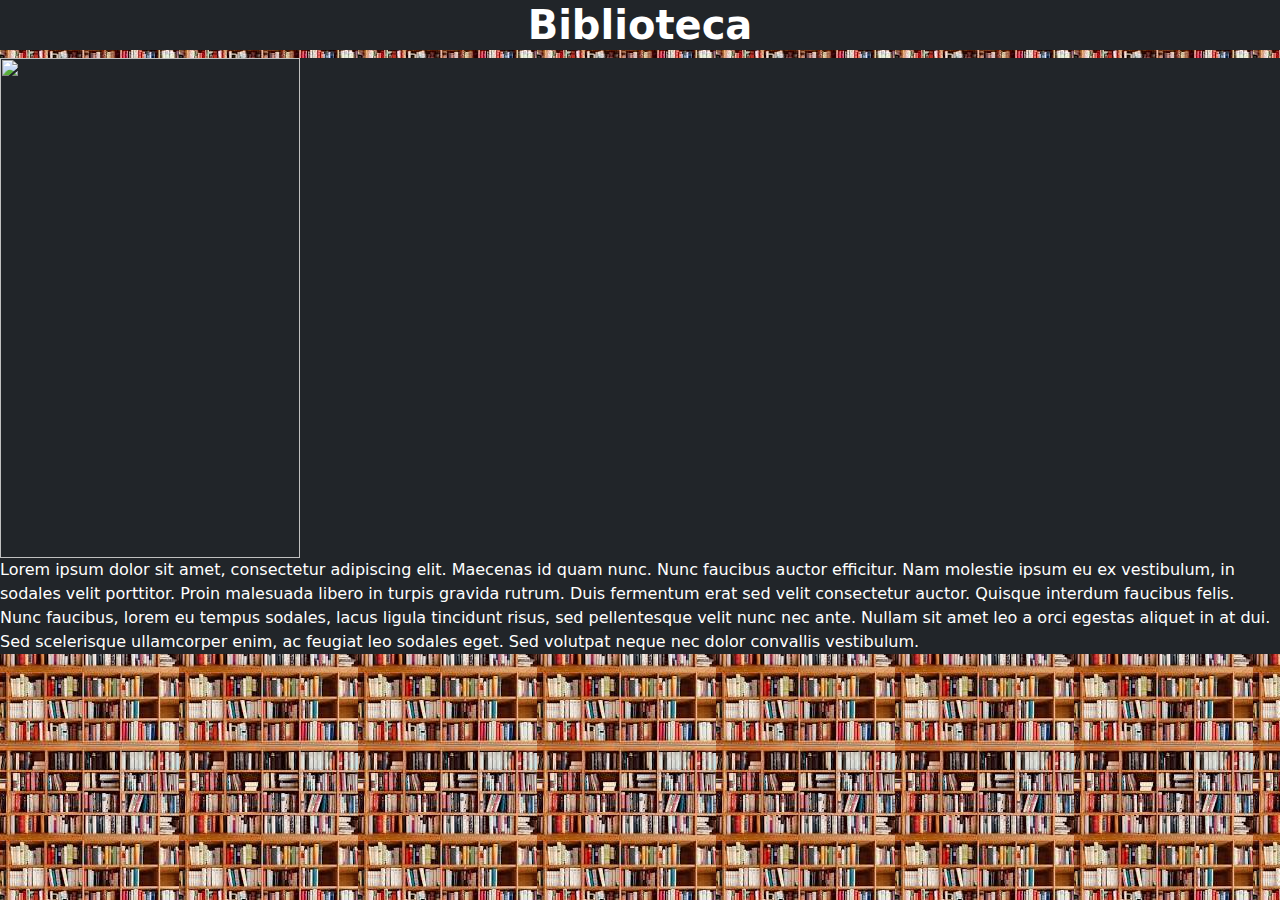
==== pctp/wwwroot/indexLibro.html @ 720d9f44 "GG forse ci siamo riusciti" ====
﻿<!DOCTYPE html>
<html>
<head>
    <meta charset="utf-8" />
    <title>Biblioteca</title>
    <link rel="icon" href="https://png.pngtree.com/png-clipart/20230916/original/pngtree-colorful-stack-of-books-vector-illustration-iloei-png-image_12230463.png">
    <link href="./css/stile2.css" rel="stylesheet" />
    <link href="https://cdn.jsdelivr.net/npm/bootstrap@5.0.2/dist/css/bootstrap.min.css" rel="stylesheet">
    <script defer src="./js/script.js"></script>
</head>
<body id="bodyCss">
    <h1 id="scrittaBiblioteca" class="text-center border border-1 border-dark bg-dark">Biblioteca</h1> 

    <div class="bg-dark">

        <img id="img1" class="immagine" style="display:flex" src="https://m.media-amazon.com/images/I/511suynbMfL._AC_UF1000,1000_QL80_.jpg" />
        <p class="bg-dark" style="display:flex">Lorem ipsum dolor sit amet, consectetur adipiscing elit. Maecenas id quam nunc. Nunc faucibus auctor efficitur. Nam molestie ipsum eu ex vestibulum, in sodales velit porttitor. Proin malesuada libero in turpis gravida rutrum. Duis fermentum erat sed velit consectetur auctor. Quisque interdum faucibus felis. Nunc faucibus, lorem eu tempus sodales, lacus ligula tincidunt risus, sed pellentesque velit nunc nec ante. Nullam sit amet leo a orci egestas aliquet in at dui. Sed scelerisque ullamcorper enim, ac feugiat leo sodales eget. Sed volutpat neque nec dolor convallis vestibulum.</p>
    </div>
</body>
</html>
---- pctp/wwwroot/css/stile2.css ----
﻿#bodyCss {
    background-image: url([data-uri]);
    color: white;
}

#scrittaBiblioteca{
     font-weight: bold;
}

#h5Disponibili {
    margin-bottom: 0px;
}

#ContPag{
    font-weight:lighter;
}


.immagineCentro {
    height: 500px;
    width: 350px;
}

.immagine {
    height: 500px;
    width: 300px;
}

#divLibri {
    background-color: #ffba84;
}

#bottoneAvanti {
    background-color: #d33726;
    font-weight: bold;
    color: navajowhite;
}
#bottoneIndietro {
    background-color: #d33726;
    color: navajowhite;
}
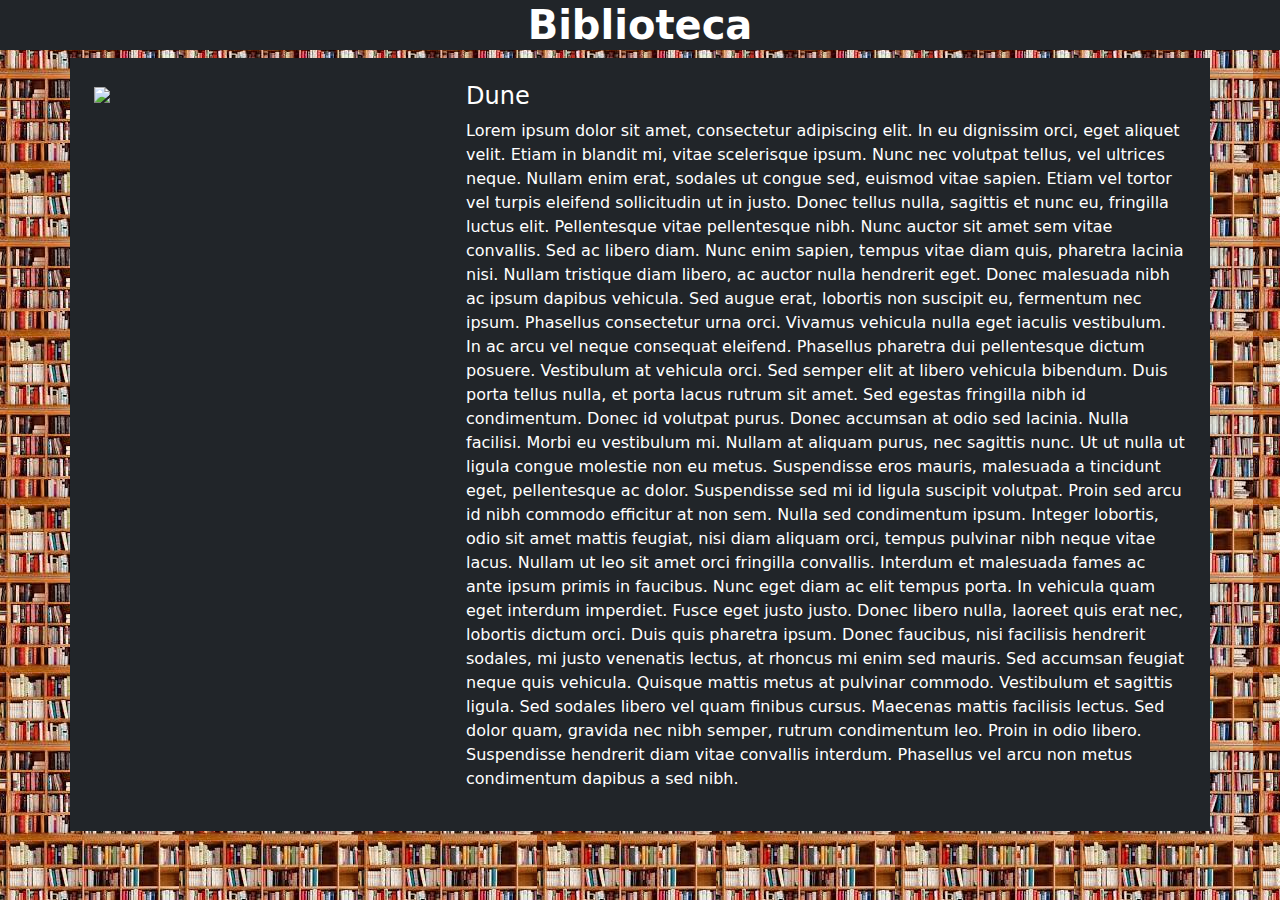
==== commit 248a9255: "ProvaSync" ====
--- a/pctp/wwwroot/indexLibro.html
+++ b/pctp/wwwroot/indexLibro.html
@@ -9,12 +9,24 @@
     <script defer src="./js/script.js"></script>
 </head>
 <body id="bodyCss">
-    <h1 id="scrittaBiblioteca" class="text-center border border-1 border-dark bg-dark">Biblioteca</h1> 
+    <h1 id="scrittaBiblioteca" class="text-center border border-1 border-dark bg-dark text-white">Biblioteca</h1>
+    <div class="container bg-dark p-4">
+        <div class="row">
+            <div class="col-md-4">
+                <img id="img0" class="img-fluid" src="https://m.media-amazon.com/images/I/511suynbMfL._AC_UF1000,1000_QL80_.jpg" />
+            </div>
+            <div class="col-md-8">
+                <h4>Dune</h4>
+                <p>
+                    Lorem ipsum dolor sit amet, consectetur adipiscing elit. In eu dignissim orci, eget aliquet velit. Etiam in blandit mi, vitae scelerisque ipsum. Nunc nec volutpat tellus, vel ultrices neque. Nullam enim erat, sodales ut congue sed, euismod vitae sapien. Etiam vel tortor vel turpis eleifend sollicitudin ut in justo. Donec tellus nulla, sagittis et nunc eu, fringilla luctus elit. Pellentesque vitae pellentesque nibh. Nunc auctor sit amet sem vitae convallis. Sed ac libero diam. Nunc enim sapien, tempus vitae diam quis, pharetra lacinia nisi. Nullam tristique diam libero, ac auctor nulla hendrerit eget. Donec malesuada nibh ac ipsum dapibus vehicula.
 
-    <div class="bg-dark">
+                    Sed augue erat, lobortis non suscipit eu, fermentum nec ipsum. Phasellus consectetur urna orci. Vivamus vehicula nulla eget iaculis vestibulum. In ac arcu vel neque consequat eleifend. Phasellus pharetra dui pellentesque dictum posuere. Vestibulum at vehicula orci. Sed semper elit at libero vehicula bibendum. Duis porta tellus nulla, et porta lacus rutrum sit amet. Sed egestas fringilla nibh id condimentum.
 
-        <img id="img1" class="immagine" style="display:flex" src="https://m.media-amazon.com/images/I/511suynbMfL._AC_UF1000,1000_QL80_.jpg" />
-        <p class="bg-dark" style="display:flex">Lorem ipsum dolor sit amet, consectetur adipiscing elit. Maecenas id quam nunc. Nunc faucibus auctor efficitur. Nam molestie ipsum eu ex vestibulum, in sodales velit porttitor. Proin malesuada libero in turpis gravida rutrum. Duis fermentum erat sed velit consectetur auctor. Quisque interdum faucibus felis. Nunc faucibus, lorem eu tempus sodales, lacus ligula tincidunt risus, sed pellentesque velit nunc nec ante. Nullam sit amet leo a orci egestas aliquet in at dui. Sed scelerisque ullamcorper enim, ac feugiat leo sodales eget. Sed volutpat neque nec dolor convallis vestibulum.</p>
+                    Donec id volutpat purus. Donec accumsan at odio sed lacinia. Nulla facilisi. Morbi eu vestibulum mi. Nullam at aliquam purus, nec sagittis nunc. Ut ut nulla ut ligula congue molestie non eu metus. Suspendisse eros mauris, malesuada a tincidunt eget, pellentesque ac dolor. Suspendisse sed mi id ligula suscipit volutpat. Proin sed arcu id nibh commodo efficitur at non sem. Nulla sed condimentum ipsum. Integer lobortis, odio sit amet mattis feugiat, nisi diam aliquam orci, tempus pulvinar nibh neque vitae lacus. Nullam ut leo sit amet orci fringilla convallis. Interdum et malesuada fames ac ante ipsum primis in faucibus. Nunc eget diam ac elit tempus porta. In vehicula quam eget interdum imperdiet. Fusce eget justo justo.
+                    Donec libero nulla, laoreet quis erat nec, lobortis dictum orci. Duis quis pharetra ipsum. Donec faucibus, nisi facilisis hendrerit sodales, mi justo venenatis lectus, at rhoncus mi enim sed mauris. Sed accumsan feugiat neque quis vehicula. Quisque mattis metus at pulvinar commodo. Vestibulum et sagittis ligula. Sed sodales libero vel quam finibus cursus. Maecenas mattis facilisis lectus. Sed dolor quam, gravida nec nibh semper, rutrum condimentum leo. Proin in odio libero. Suspendisse hendrerit diam vitae convallis interdum. Phasellus vel arcu non metus condimentum dapibus a sed nibh.
+                </p>
+            </div>
+        </div>
     </div>
 </body>
-</html>+</html>
--- a/pctp/wwwroot/css/stile2.css
+++ b/pctp/wwwroot/css/stile2.css
@@ -24,6 +24,7 @@
 .immagine {
     height: 500px;
     width: 300px;
+    padding: 10px
 }
 
 #divLibri {
@@ -38,4 +39,9 @@
 #bottoneIndietro {
     background-color: #d33726;
     color: navajowhite;
+}
+
+.bg-dark {
+    background-color: black;
+    color: white;
 }